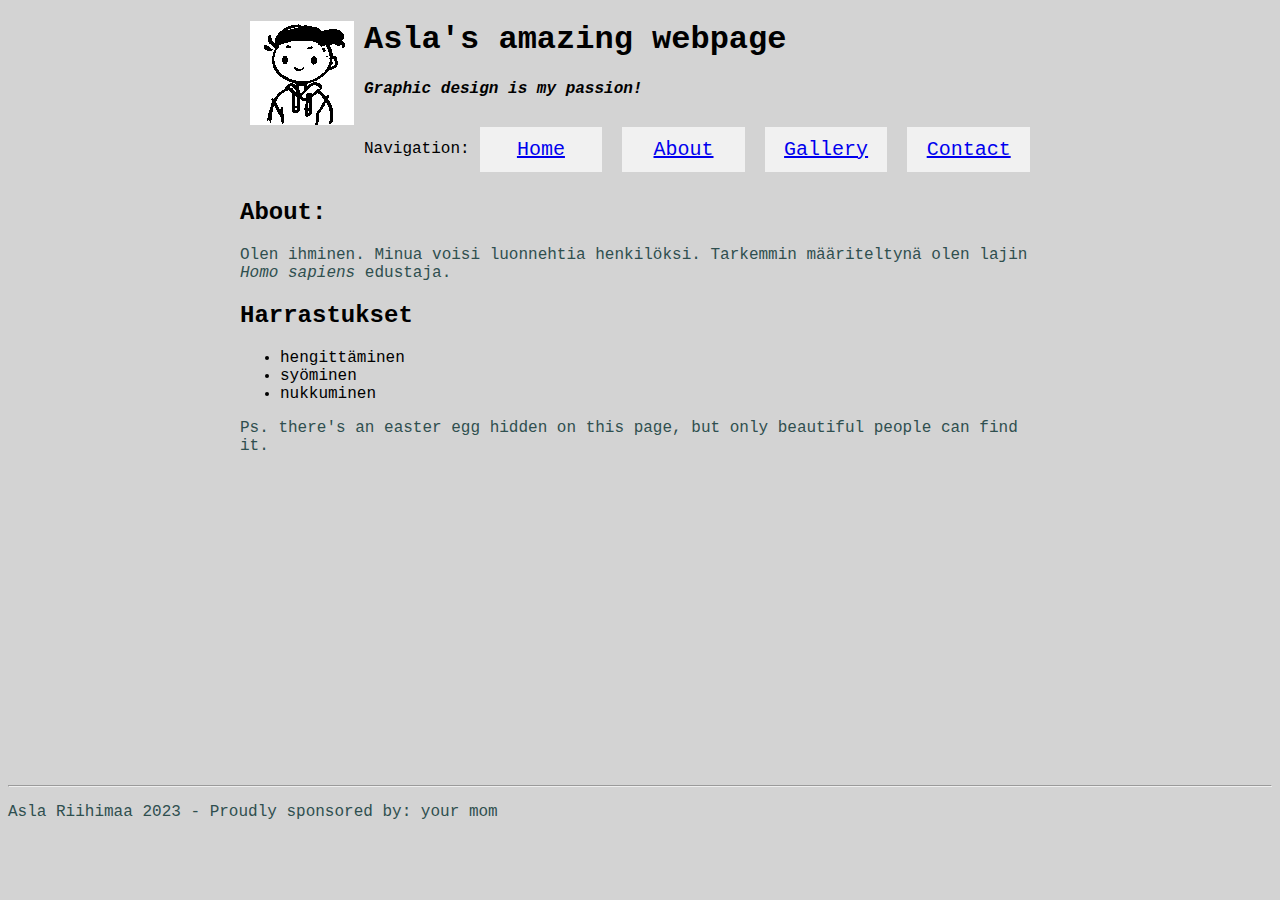
==== about.html @ 28e47cb1 "Add files via upload" ====
<!DOCTYPE html>
<html>

<head>
    <title>ASLAN SAITTI</title>
    <link rel="stylesheet" href="aslansaitti.css">
    <link rel="icon" type="image/x-icon" href="icon2.PNG">
    <meta name="viewport" content="width=device-width, initial-scale=1.0">
    <meta charset="utf-8">
    <style>
        .god {
            position: relative;
        }

        .god .blush {
            display: none;
            position: absolute;
            top: 0;
            left: 0;
            z-index: 99;
        }

        .god:hover .blush {
            display: inline;
        }
    </style>
</head>

<body>
    <header>
        <div class="centered">
            <div class="god">
                <img src="icon2.PNG" alt="the face of god" style="float:left; margin-left: 10px; margin-right: 10px;">
                <img class="blush" src="iconblush.png" alt="the blushing face of god"
                    style="float:left; margin-left: 10px; margin-right: 10px;">
                <h1>Asla's amazing webpage</h1>
                <h4> <i> Graphic design is my passion! </i></h4>
            </div>

            <!-- Navigation Bar -->
            <nav>
                <div class="menu-container">
                    Navigation:
                    <div> <a href="index.html">Home</a></div>
                    <div><a href="about.html">About</a></div>
                    <div><a href="gallery.html">Gallery</a></div>
                    <div><a href="contact.html">Contact</a></div>
                </div>
            </nav>
    </header>

    <section>

        <div class="centered">
            <h2>About: </h2>

            <p> Olen ihminen. Minua voisi luonnehtia henkilöksi. Tarkemmin määriteltynä olen lajin <i>Homo sapiens</i>
                edustaja.
            </p>
            <h2> Harrastukset</h2>
            <ul>
                <li> hengittäminen</li>
                <li> syöminen</li>
                <li> nukkuminen</li>
            </ul>


            <p>
                Ps. there's an easter egg hidden on this page, but only beautiful people can find it.
            </p>
        </div>
        <br><br><br><br><br><br><br><br><br><br><br><br><br><br><br><br><br>

    </section>
    <footer>
        <hr>
        <p> Asla Riihimaa 2023 - Proudly sponsored by: your mom </p>
    
    </footer>

</body>

</html>
---- aslansaitti.css ----
body {
    background-color: lightgray;
}

* {
    box-sizing: border-box;
    font-family: "Lucida Console", "Courier New", monospace;
}

h1 {
    color: black;
}

p {
    color: darkslategray;
}

table,
th,
td {
    border: 2px solid;
}

.centered {

    margin: auto;
    width: 100%;
    max-width: 800px;
}

.garfield {
    margin: auto;
    max-width: 800px;
    background-color: whitesmoke;
    border: solid, 2px, black;
    margin-top: 20px;
    margin-bottom: 20px;
    padding-left: 30px;
    padding-right: 30px;
    padding-top: 15px;
    padding-bottom: 15px;
}

.garfield>div {

    margin: auto;
    max-width: 600px;
    background-color: whitesmoke;
    border: solid, 2px, black;
    margin-top: 20px;
    margin-bottom: 20px;
    padding-left: 30px;
    padding-right: 30px;
    padding-top: 15px;
    padding-bottom: 15px;
}

.sandBox {
    background-color: lightslategray;
    color: white;
    border: 2px solid black;
    padding: 20px;
    max-width: 800px;
    margin: auto;
}

/*.white {
    color: black;
    background-color: white;
    border: 4px solid black;
    border-collapse: collapse;
}*/


.mondrian {
    background-color: white;
    border: 4px solid black;
    border-collapse: collapse;
    width: 600px;
    height: 450px;


}

@media (max-width: 900px) {

    .mondrian{
        width: 400px;
    height: 300px;


    }
}

.menu-container>div {
    background-color: #f1f1f1;
    width: 200px;
    /*also restricted by container*/
    line-height: 45px;
    /* white box height*/

    margin: 10px;
    text-align: center;
    flex-wrap: nowrap;

    font-size: 20px;
}

.menu-container {
    /*background-color: rgb(84, 76, 195);*/
    padding-top: 30px;
    padding-bottom: 30px;

    display: flex;
    flex-direction: row;
    flex-wrap: nowrap;
    height: 45px;

    justify-content: center;
    /* horizontal center. aligns items at the center of container. also flex-start,flex-end,space-around,space between*/
    align-items: center;
    /*vertical center. also flex-end/start, stretch (default), baseline(of text)*/
    align-content: stretch;
    /* or space-around, stretch, center, flex-start, flex-end*/

}


.animated{

   max-width: 150px;
   display: flex;
   justify-content: center;
   position: relative;
   animation-name: example;
   animation-duration: 4s;
}
.animated>img{
    
    position: relative;
    animation-name: example;
    animation-duration: 4s;
    /*animation-timing-function: none;*/
    -webkit-animation-delay: 2s; /*not working atm??*/
    animation-delay: 2s;

}

@keyframes example {
    0%   { left:0px; }
    25%  { left:200px; }
    50%  { left:0px; }
    75%  { left:-200px; }
    100% { left:0px;}
  }


.gallery-container {
    background-color: rgb(50, 49, 49);
    margin: auto;
    max-width: 1000px;
}

.row {
    display: flex;
    /*flex-direction: row;*/
    flex-wrap: nowrap;
    padding: 5%;

}

.column {
    flex-direction: column;

    max-width: 33%;
    flex: 33%;
    padding: 5px;
    /* horizontal spacing of columns*/
    margin: 12px;
}

@media (max-width: 900px) {

    .column {
        flex: 100%;
        max-width: 100%;
    }

    .row {

        flex-direction: row;
        flex-wrap: wrap;

    }
}


.column img {
    max-width: 100%;
    margin-bottom: 5px;

}

.imageBox {
    transition: 500ms ease-in-out 70ms;

    align-items: center;
    justify-content: center;

    background-color: #d6d6d6;

    margin-top: 20px;
    margin-bottom: 20px;
    text-align: center;
    padding-bottom: 2px;
    /*align-content: center;/*??*/
}

.imageBox:hover {
    margin: auto;
    transform: scale(1.3);

}
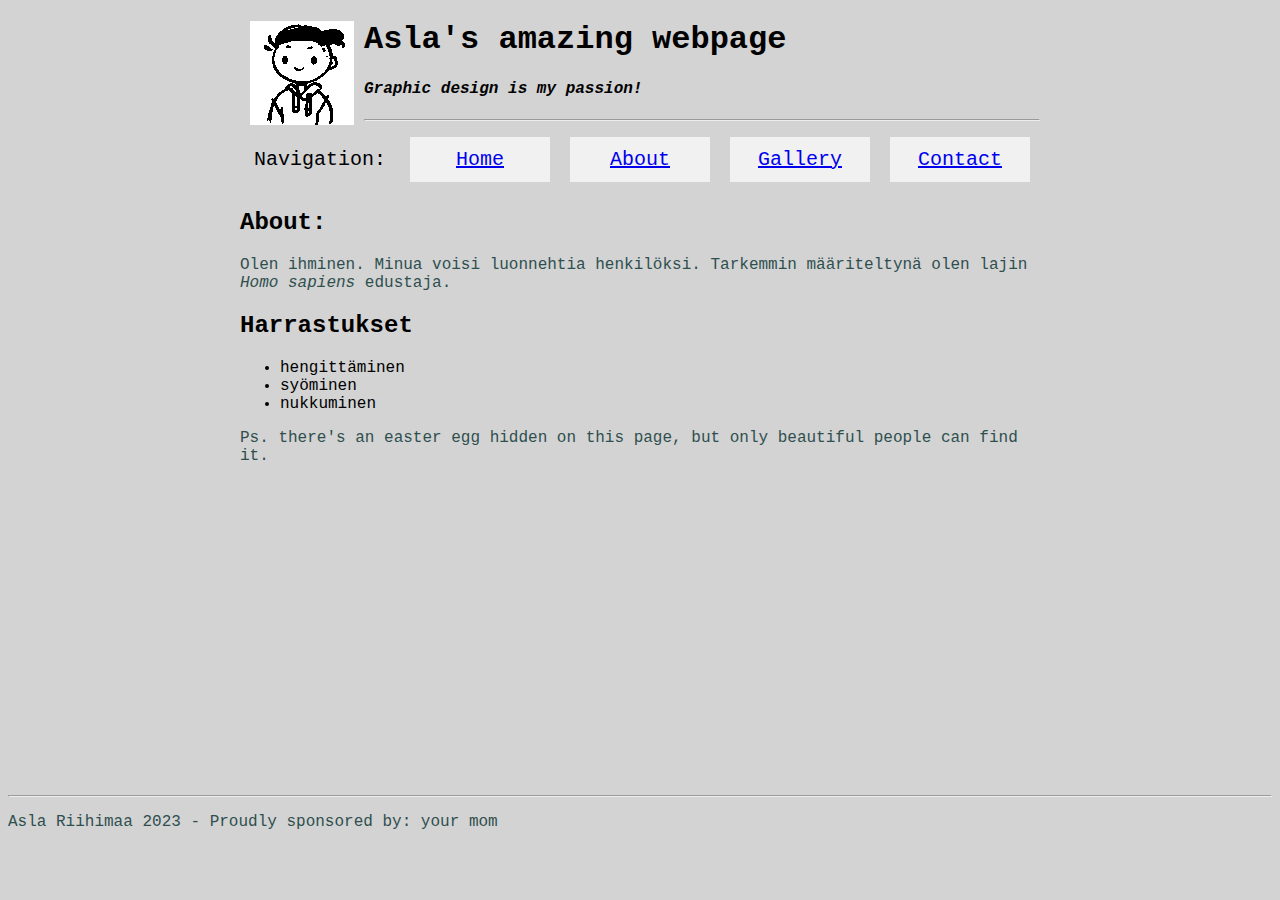
==== commit 759f38fa: "Add files via upload" ====
--- a/about.html
+++ b/about.html
@@ -35,19 +35,24 @@
                     style="float:left; margin-left: 10px; margin-right: 10px;">
                 <h1>Asla's amazing webpage</h1>
                 <h4> <i> Graphic design is my passion! </i></h4>
+                <hr style="color: lightgray;">
             </div>
+    </header>
 
-            <!-- Navigation Bar -->
-            <nav>
-                <div class="menu-container">
-                    Navigation:
-                    <div> <a href="index.html">Home</a></div>
-                    <div><a href="about.html">About</a></div>
-                    <div><a href="gallery.html">Gallery</a></div>
-                    <div><a href="contact.html">Contact</a></div>
-                </div>
-            </nav>
-    </header>
+    <nav><!-- Navigation Bar -->
+        <div class="centered">
+            <div class="menu-container">
+                <div class="navText" style="background-color: lightgray;">Navigation:</div>
+
+                <div><a href="index.html">Home</a></div>
+                <div><a href="about.html">About</a></div>
+                <div><a href="gallery.html">Gallery</a></div>
+                <div><a href="contact.html">Contact</a></div>
+            </div>
+        </div>
+    </nav>
+
+
 
     <section>
 
@@ -75,7 +80,7 @@
     <footer>
         <hr>
         <p> Asla Riihimaa 2023 - Proudly sponsored by: your mom </p>
-    
+
     </footer>
 
 </body>
--- a/aslansaitti.css
+++ b/aslansaitti.css
@@ -20,6 +20,14 @@
 td {
     border: 2px solid;
 }
+
+.centeredHeader {
+
+    margin: auto;
+    width: 100%;
+    max-width: 800px;
+}
+
 
 .centered {
 
@@ -81,15 +89,42 @@
 
 
 }
+@media (max-width: 800px) {
+  .centered>h1 {
+        font-size:x-large;
+    }
+
+}
 
 @media (max-width: 900px) {
 
-    .mondrian{
+
+    .centered>h4 {
+        font-size: small;
+    }
+
+    .mondrian {
         width: 400px;
-    height: 300px;
-
-
-    }
+        height: 300px;
+    }
+
+    .navText {
+        display: none;
+
+    }
+    .menu-container {
+        display: flex;
+        flex-wrap: wrap;
+
+        flex-direction: column;
+    }
+
+    .menu-container>div {
+        width: 100px;
+        align-content: center;
+
+    }
+
 }
 
 .menu-container>div {
@@ -126,33 +161,50 @@
 }
 
 
-.animated{
-
-   max-width: 150px;
-   display: flex;
-   justify-content: center;
-   position: relative;
-   animation-name: example;
-   animation-duration: 4s;
-}
-.animated>img{
-    
+
+.animated {
+
+    max-width: 150px;
+    display: flex;
+    justify-content: center;
+    position: relative;
+    animation-name: example;
+    animation-duration: 4s;
+}
+
+.animated>img {
+
     position: relative;
     animation-name: example;
     animation-duration: 4s;
     /*animation-timing-function: none;*/
-    -webkit-animation-delay: 2s; /*not working atm??*/
+    -webkit-animation-delay: 2s;
+    /*not working atm??*/
     animation-delay: 2s;
 
 }
 
 @keyframes example {
-    0%   { left:0px; }
-    25%  { left:200px; }
-    50%  { left:0px; }
-    75%  { left:-200px; }
-    100% { left:0px;}
-  }
+    0% {
+        left: 0px;
+    }
+
+    25% {
+        left: 200px;
+    }
+
+    50% {
+        left: 0px;
+    }
+
+    75% {
+        left: -200px;
+    }
+
+    100% {
+        left: 0px;
+    }
+}
 
 
 .gallery-container {
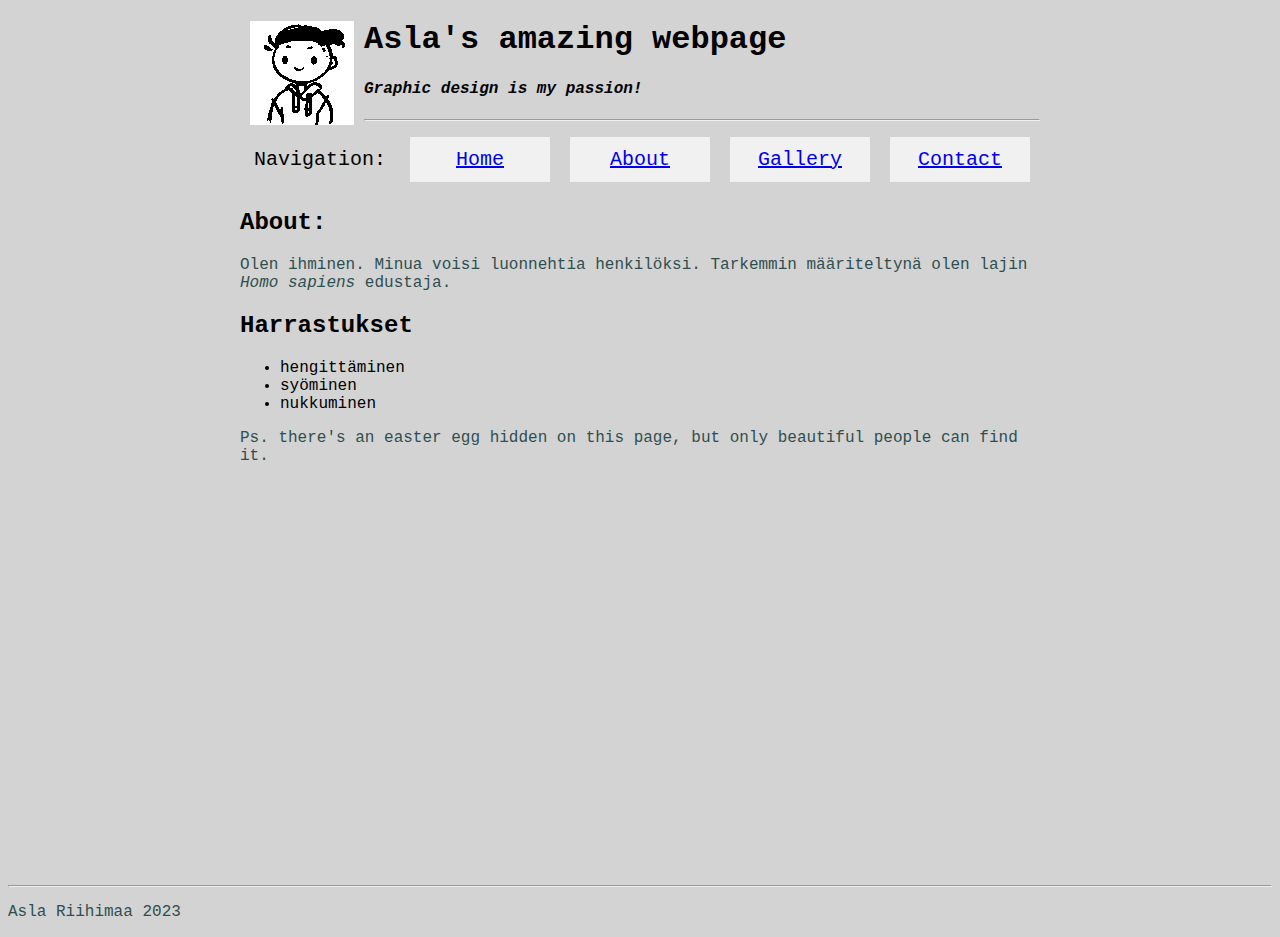
==== commit 92359ee2: "more javascript stuff." ====
--- a/about.html
+++ b/about.html
@@ -37,6 +37,7 @@
                 <h4> <i> Graphic design is my passion! </i></h4>
                 <hr style="color: lightgray;">
             </div>
+        </div>
     </header>
 
     <nav><!-- Navigation Bar -->
@@ -74,12 +75,12 @@
                 Ps. there's an easter egg hidden on this page, but only beautiful people can find it.
             </p>
         </div>
-        <br><br><br><br><br><br><br><br><br><br><br><br><br><br><br><br><br>
+        <br><br><br><br><br><br><br><br><br><br><br><br><br><br><br><br><br><br><br><br><br><br>
 
     </section>
     <footer>
         <hr>
-        <p> Asla Riihimaa 2023 - Proudly sponsored by: your mom </p>
+        <p> Asla Riihimaa 2023 </p>
 
     </footer>
 
--- a/aslansaitti.css
+++ b/aslansaitti.css
@@ -72,12 +72,18 @@
     margin: auto;
 }
 
-/*.white {
+.objectTable {
     color: black;
-    background-color: white;
-    border: 4px solid black;
+    background-color: rgb(188, 201, 210);
+    border: 3px solid black;
     border-collapse: collapse;
-}*/
+    margin: auto;
+    font-size: smaller;
+}
+
+.objectTable>th, td {
+    padding: 10px;
+  }
 
 
 .mondrian {
@@ -93,12 +99,20 @@
   .centered>h1 {
         font-size:x-large;
     }
+  .god>h1 {
+        font-size:x-large;
+      
+    }
 
 }
 
 @media (max-width: 900px) {
 
 
+    .god>h4 {
+        font-size: small;
+        
+    }
     .centered>h4 {
         font-size: small;
     }
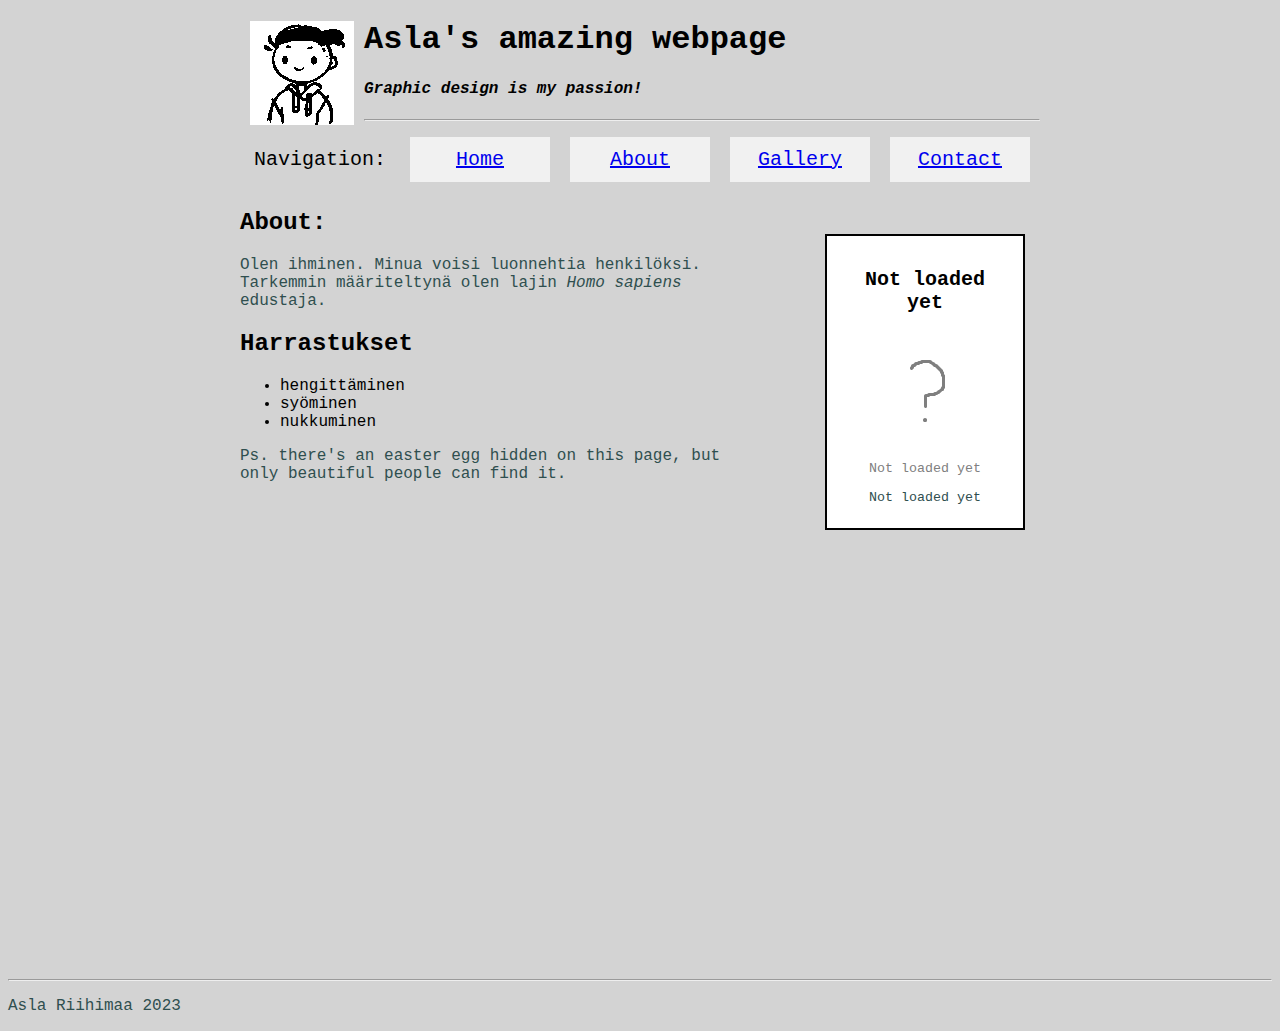
==== commit 4b0af173: "added weather widget to About page" ====
--- a/about.html
+++ b/about.html
@@ -58,32 +58,65 @@
     <section>
 
         <div class="centered">
-            <h2>About: </h2>
 
-            <p> Olen ihminen. Minua voisi luonnehtia henkilöksi. Tarkemmin määriteltynä olen lajin <i>Homo sapiens</i>
-                edustaja.
-            </p>
-            <h2> Harrastukset</h2>
-            <ul>
-                <li> hengittäminen</li>
-                <li> syöminen</li>
-                <li> nukkuminen</li>
-            </ul>
+            <div class="grid-container">
+
+                <div class="textColumn">
+                    
+                    <h2>About: </h2>
+
+                    <p> Olen ihminen. Minua voisi luonnehtia henkilöksi. Tarkemmin määriteltynä olen lajin <i>Homo
+                            sapiens</i>
+                        edustaja.
+                    </p>
+                    <h2> Harrastukset</h2>
+                    <ul>
+                        <li> hengittäminen</li>
+                        <li> syöminen</li>
+                        <li> nukkuminen</li>
+                    </ul>
 
 
-            <p>
-                Ps. there's an easter egg hidden on this page, but only beautiful people can find it.
-            </p>
+                    <p>
+                        Ps. there's an easter egg hidden on this page, but only beautiful people can find it.
+                    </p>
+
+                </div>
+
+                <div class="weatherColumn">
+                
+                    <div id="weather" class="weatherBox">
+                        <h2 id="location"> Not loaded yet</h2>
+                        <img id="weatherIcon" src="unknown.png">
+                        <div id="description" style="color: grey;"> Not loaded yet
+                        </div>
+                        <p id="temp"> Not loaded yet</p>
+        
+                    </div>
+                </div>
+
+            </div>
+
+
+           
         </div>
         <br><br><br><br><br><br><br><br><br><br><br><br><br><br><br><br><br><br><br><br><br><br>
 
     </section>
+    <aside>
+
+
+
+    </aside>
     <footer>
         <hr>
         <p> Asla Riihimaa 2023 </p>
 
     </footer>
 
+    <script src="weather.js" lang="text/javascript">
+    
+    </script>
 </body>
 
 </html>--- a/aslansaitti.css
+++ b/aslansaitti.css
@@ -286,4 +286,27 @@
     margin: auto;
     transform: scale(1.3);
 
+}
+
+.grid-container {
+    display: flex;
+    grid-template-columns: 1fr 1fr;
+    grid-gap: 20px;
+}
+
+.weatherBox{
+    width: 200px;
+    margin-left: 40px;
+    margin-top: 45px;
+    margin-right: 15px;
+    margin-bottom: 45px;
+    padding-top: 15px;
+    padding-bottom: 10px;
+    padding-left: 20px;
+    padding-right: 20px;
+    text-align: center;
+    font-size: smaller;
+
+    background-color: #fff;
+    border: 2px solid black;
 }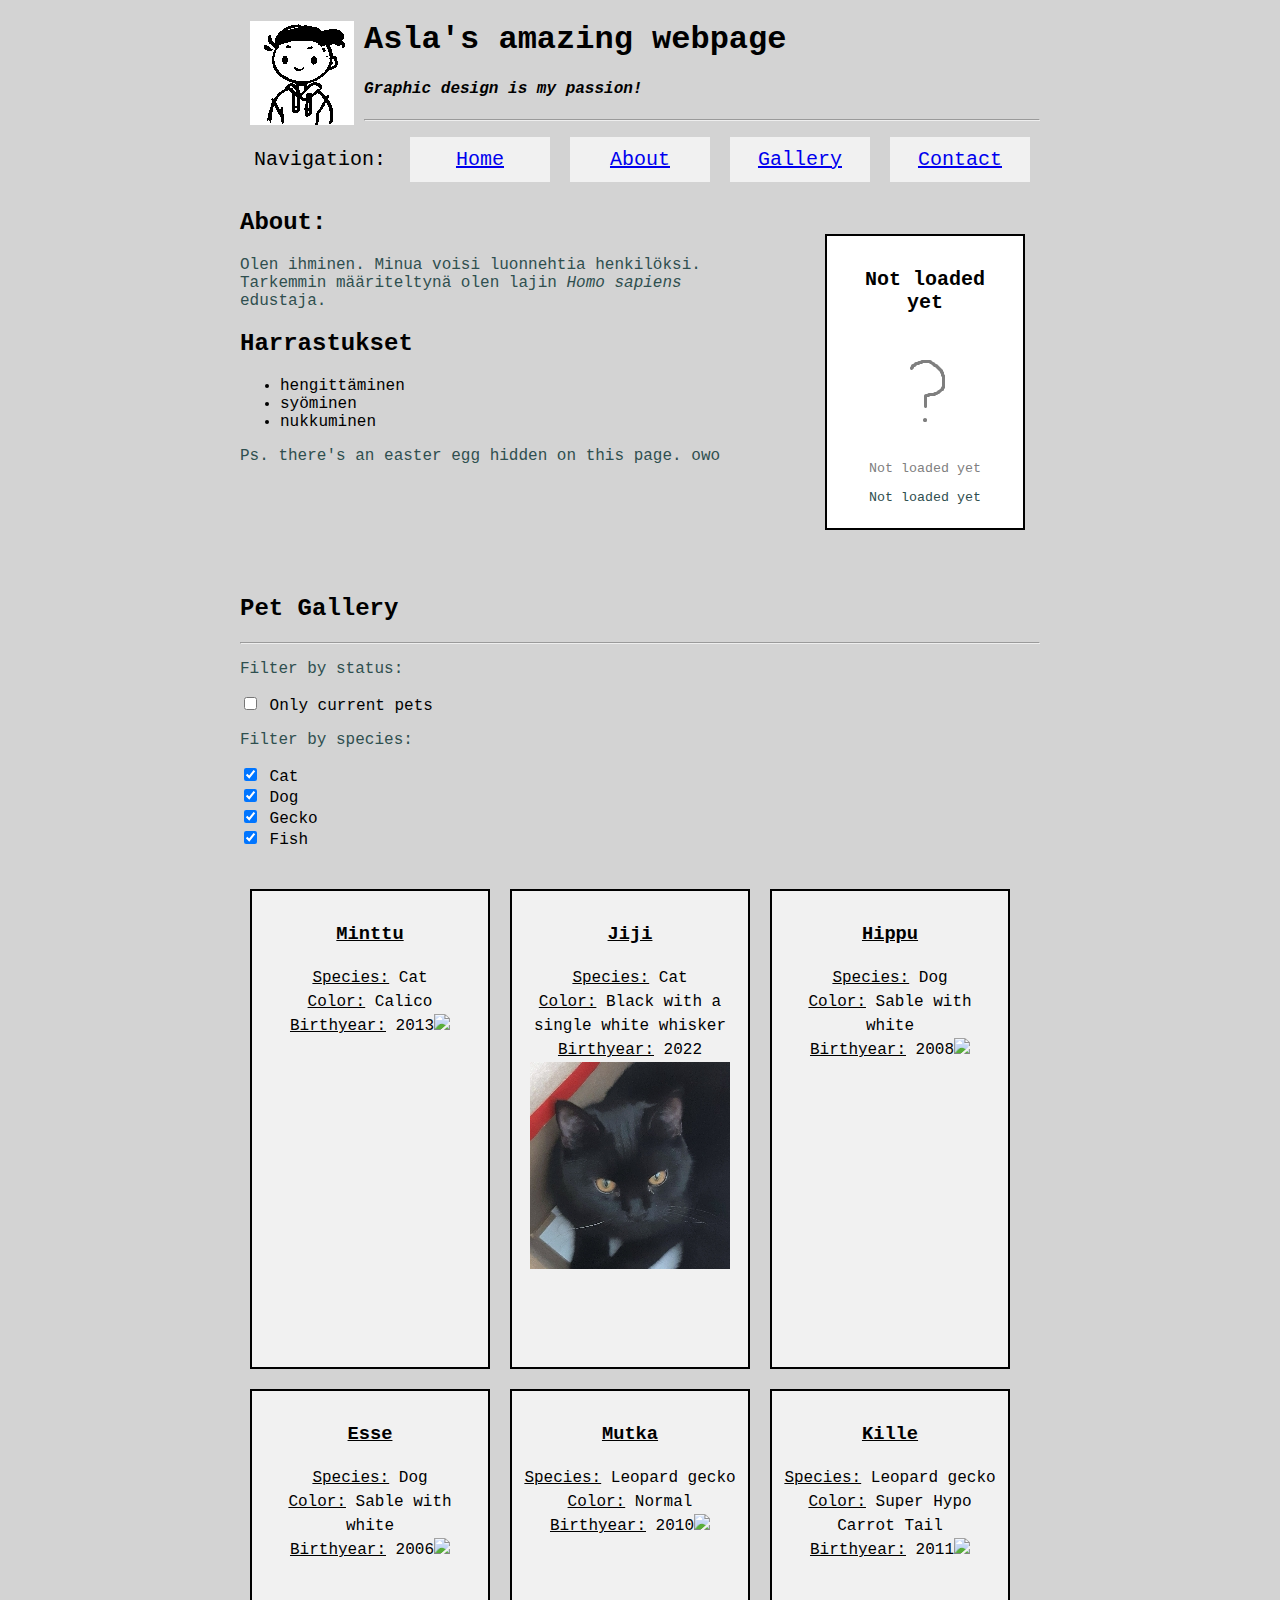
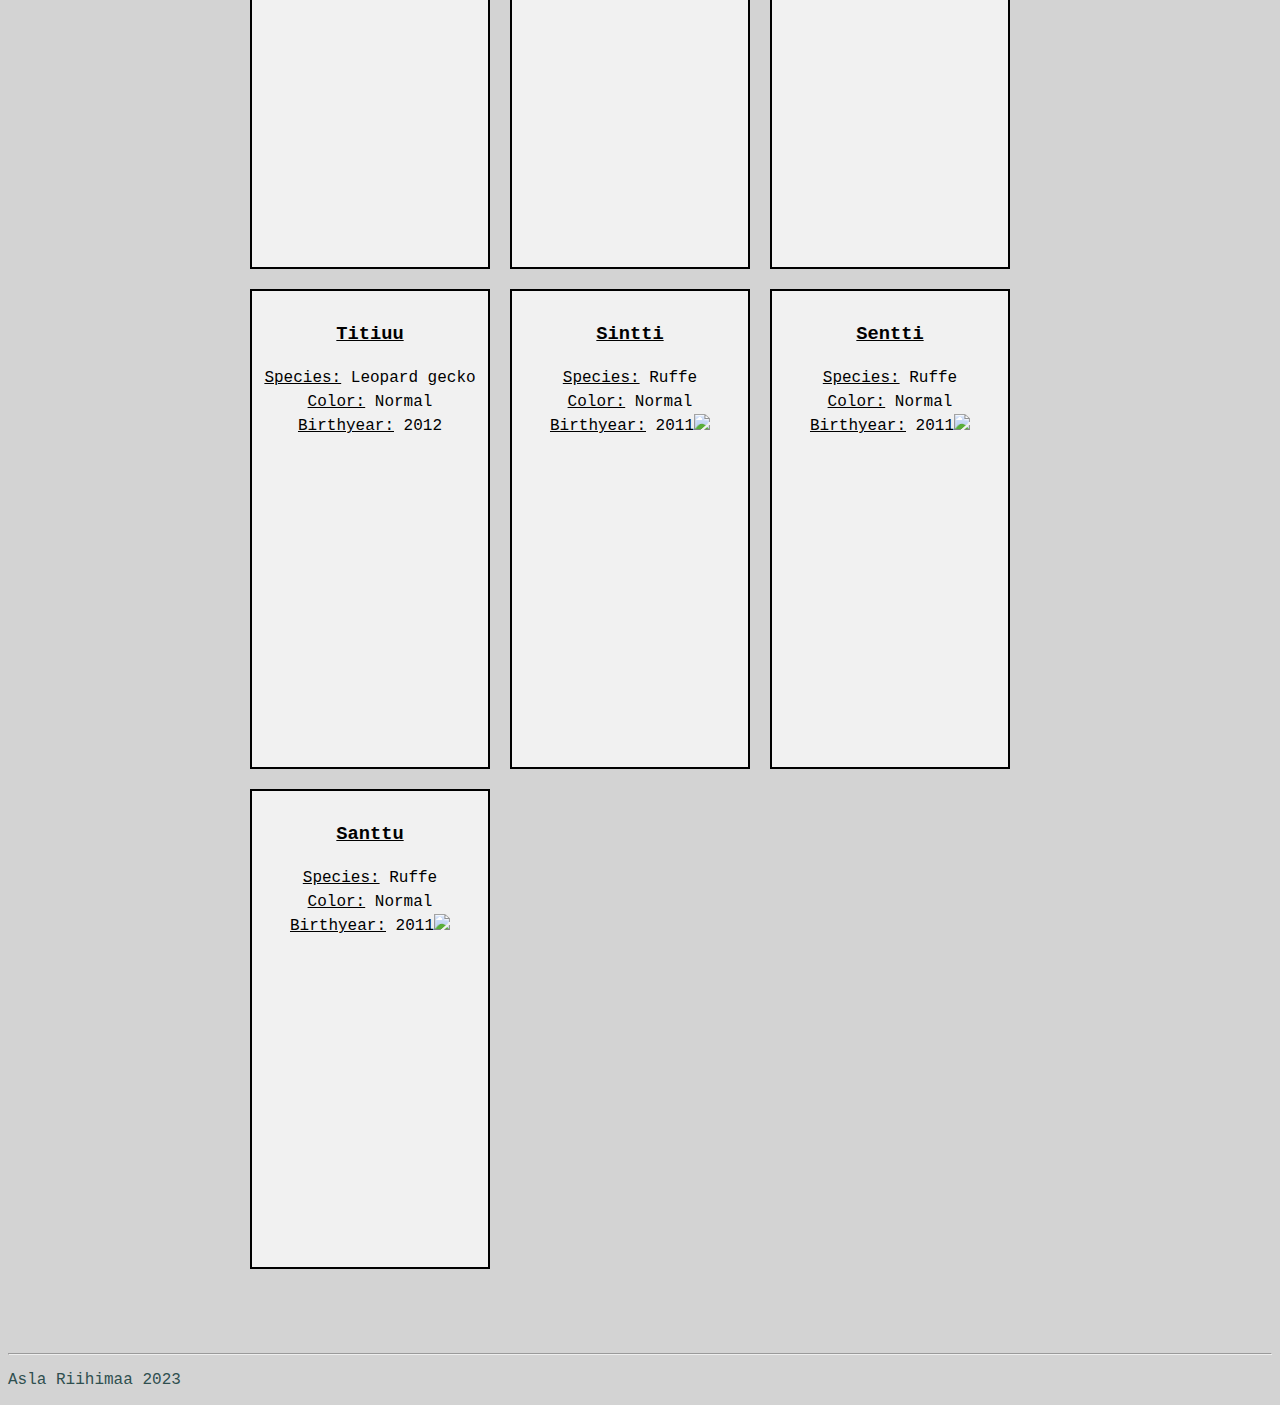
==== commit fef6a4f3: "Added pet gallery + small fixes elsewhere" ====
--- a/about.html
+++ b/about.html
@@ -12,7 +12,7 @@
             position: relative;
         }
 
-        .god .blush {
+        .god .owo {
             display: none;
             position: absolute;
             top: 0;
@@ -20,7 +20,7 @@
             z-index: 99;
         }
 
-        .god:hover .blush {
+        .god:hover .owo {
             display: inline;
         }
     </style>
@@ -31,7 +31,7 @@
         <div class="centered">
             <div class="god">
                 <img src="icon2.PNG" alt="the face of god" style="float:left; margin-left: 10px; margin-right: 10px;">
-                <img class="blush" src="iconblush.png" alt="the blushing face of god"
+                <img class="owo" src="iconowo.png" alt="OWO"
                     style="float:left; margin-left: 10px; margin-right: 10px;">
                 <h1>Asla's amazing webpage</h1>
                 <h4> <i> Graphic design is my passion! </i></h4>
@@ -62,7 +62,7 @@
             <div class="grid-container">
 
                 <div class="textColumn">
-                    
+
                     <h2>About: </h2>
 
                     <p> Olen ihminen. Minua voisi luonnehtia henkilöksi. Tarkemmin määriteltynä olen lajin <i>Homo
@@ -78,45 +78,74 @@
 
 
                     <p>
-                        Ps. there's an easter egg hidden on this page, but only beautiful people can find it.
+                        Ps. there's an easter egg hidden on this page. owo
                     </p>
 
                 </div>
 
                 <div class="weatherColumn">
-                
+
                     <div id="weather" class="weatherBox">
                         <h2 id="location"> Not loaded yet</h2>
                         <img id="weatherIcon" src="unknown.png">
                         <div id="description" style="color: grey;"> Not loaded yet
                         </div>
                         <p id="temp"> Not loaded yet</p>
-        
+
                     </div>
                 </div>
 
             </div>
 
+ 
 
-           
         </div>
-        <br><br><br><br><br><br><br><br><br><br><br><br><br><br><br><br><br><br><br><br><br><br>
+        
 
-    </section>
-    <aside>
+    
+        <div class="centered">
+            <h2> Pet Gallery</h2>
+            <hr>
 
 
+            <form>
+                <p>Filter by status:</p>
+                <input type="checkbox" id="currentOnly" name="filter" value="currentOnly">
+                <label for="currentOnly">Only current pets</label><br>
 
-    </aside>
+                <p>Filter by species:</p>
+                <input type="checkbox" id="cat" name="speciesfilter" value="cat" checked=true>
+                <label for="cat">Cat</label><br>
+                <input type="checkbox" id="dog" name="speciesfilter" value="dog" checked=true>
+                <label for="dog">Dog</label><br>
+                <input type="checkbox" id="gecko" name="speciesfilter" value="gecko" checked=true>
+                <label for="gecko">Gecko</label><br>
+                <input type="checkbox" id="fish" name="speciesfilter" value="fish" checked=true>
+                <label for="fish">Fish</label><br>
+            </form>
+
+        </div>
+
+        <div id="petGallery" class="centered">
+
+            <div class="petFlexbox" id="petBox">
+
+
+            </div>
+
+
+        </div>
+
+        <br><br>
+    </section>
     <footer>
         <hr>
         <p> Asla Riihimaa 2023 </p>
 
     </footer>
 
-    <script src="weather.js" lang="text/javascript">
-    
-    </script>
+    <script src="about.js" lang="text/javascript"> </script>
+
 </body>
 
 </html>--- a/aslansaitti.css
+++ b/aslansaitti.css
@@ -201,22 +201,28 @@
 @keyframes example {
     0% {
         left: 0px;
+        transform: scalex(-1);
     }
 
     25% {
         left: 200px;
+       
+        
     }
 
     50% {
         left: 0px;
+        transform: scalex(1);
     }
 
     75% {
         left: -200px;
+        
     }
 
     100% {
         left: 0px;
+        transform: scalex(-1);
     }
 }
 
@@ -309,4 +315,42 @@
 
     background-color: #fff;
     border: 2px solid black;
-}+}
+
+
+.petFlexbox{
+    padding-top: 30px;
+    padding-bottom: 30px;
+
+    display: flex;
+    flex-direction: row;
+    flex-wrap: wrap;
+    
+
+    justify-content: flex-start;
+    /* horizontal center. aligns items at the center of container. also flex-start,flex-end,space-around,space between*/
+    align-items: center;
+    /*vertical center. also flex-end/start, stretch (default), baseline(of text)*/
+    align-content: stretch;
+    /* or space-around, stretch, center, flex-start, flex-end*/
+
+
+}
+
+.petcard{
+    border: 2px solid black;
+    background-color: #f1f1f1;
+    width: 240px;
+    min-height: 480px;
+    padding: 10px;
+    margin: 10px;
+    line-height: 1.5;
+    text-align: center;
+
+}
+
+.petcard>img{
+
+    max-width: 200px;
+    
+}
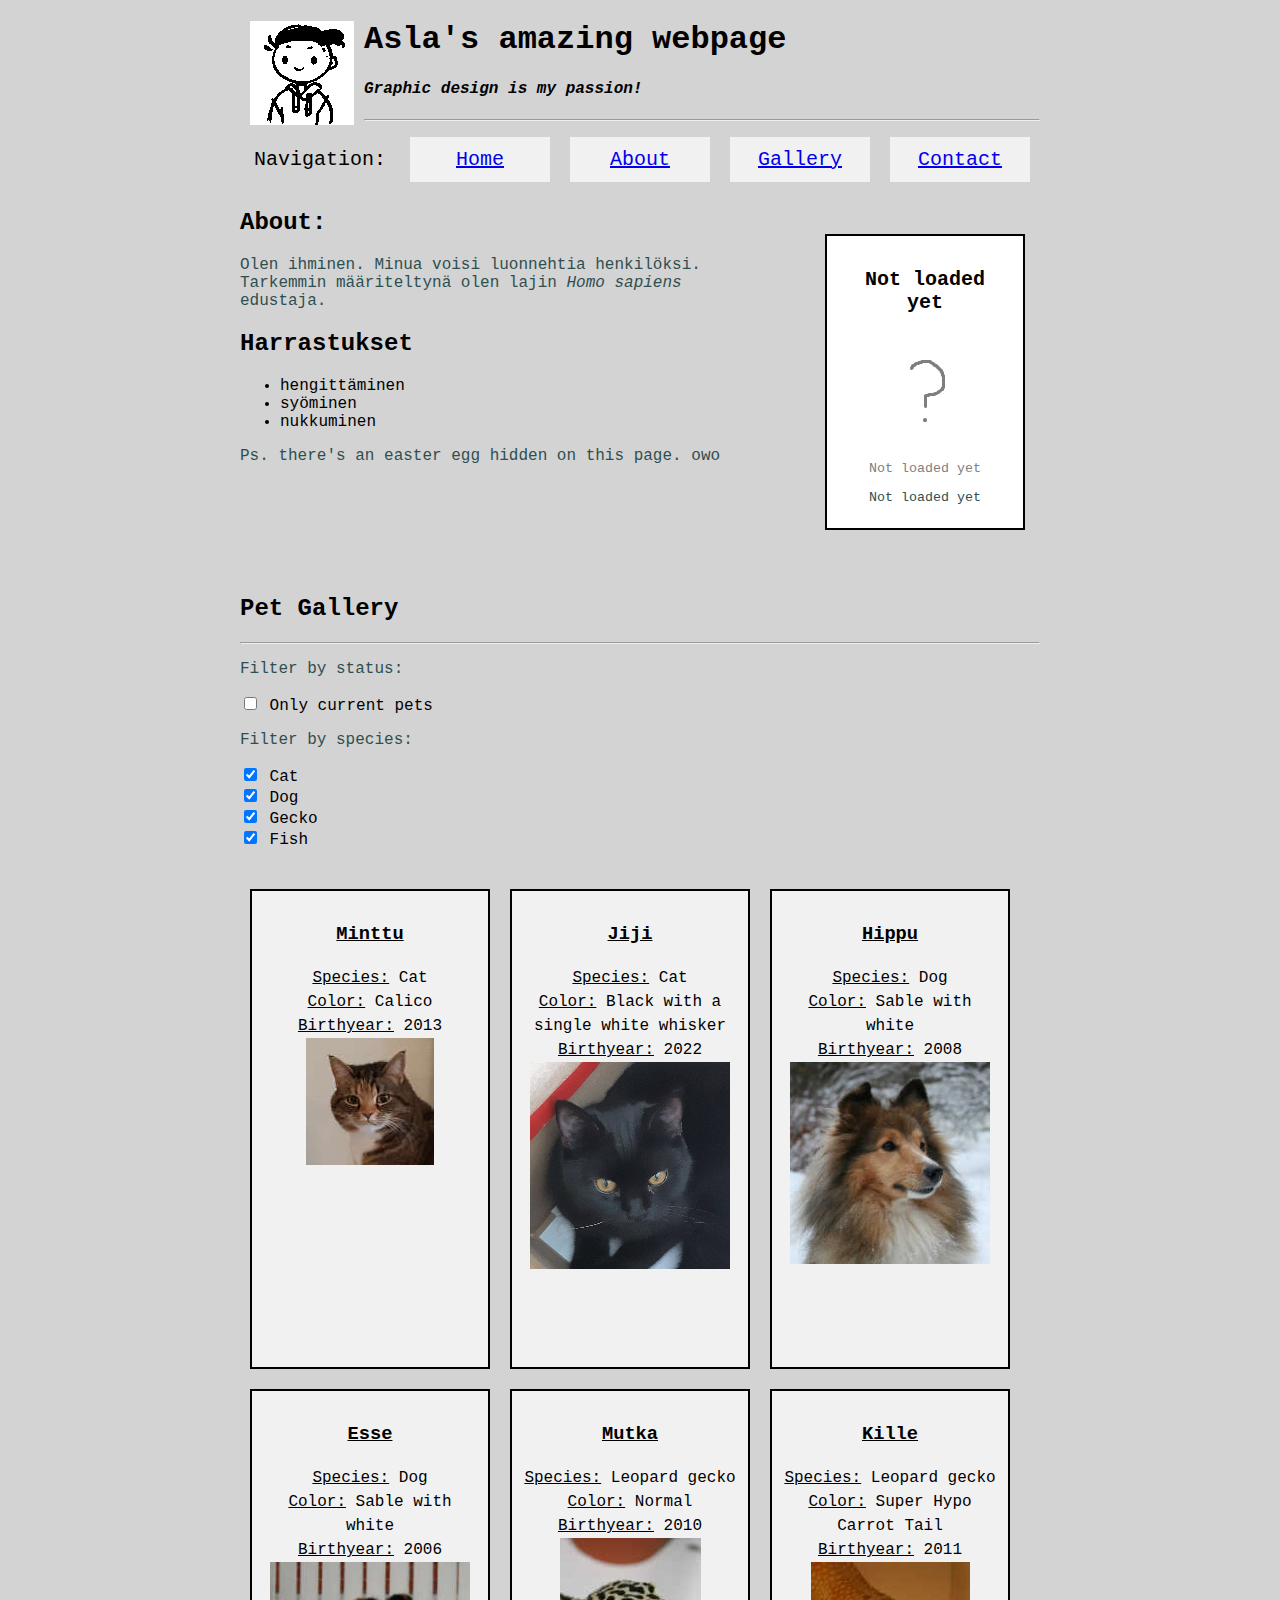
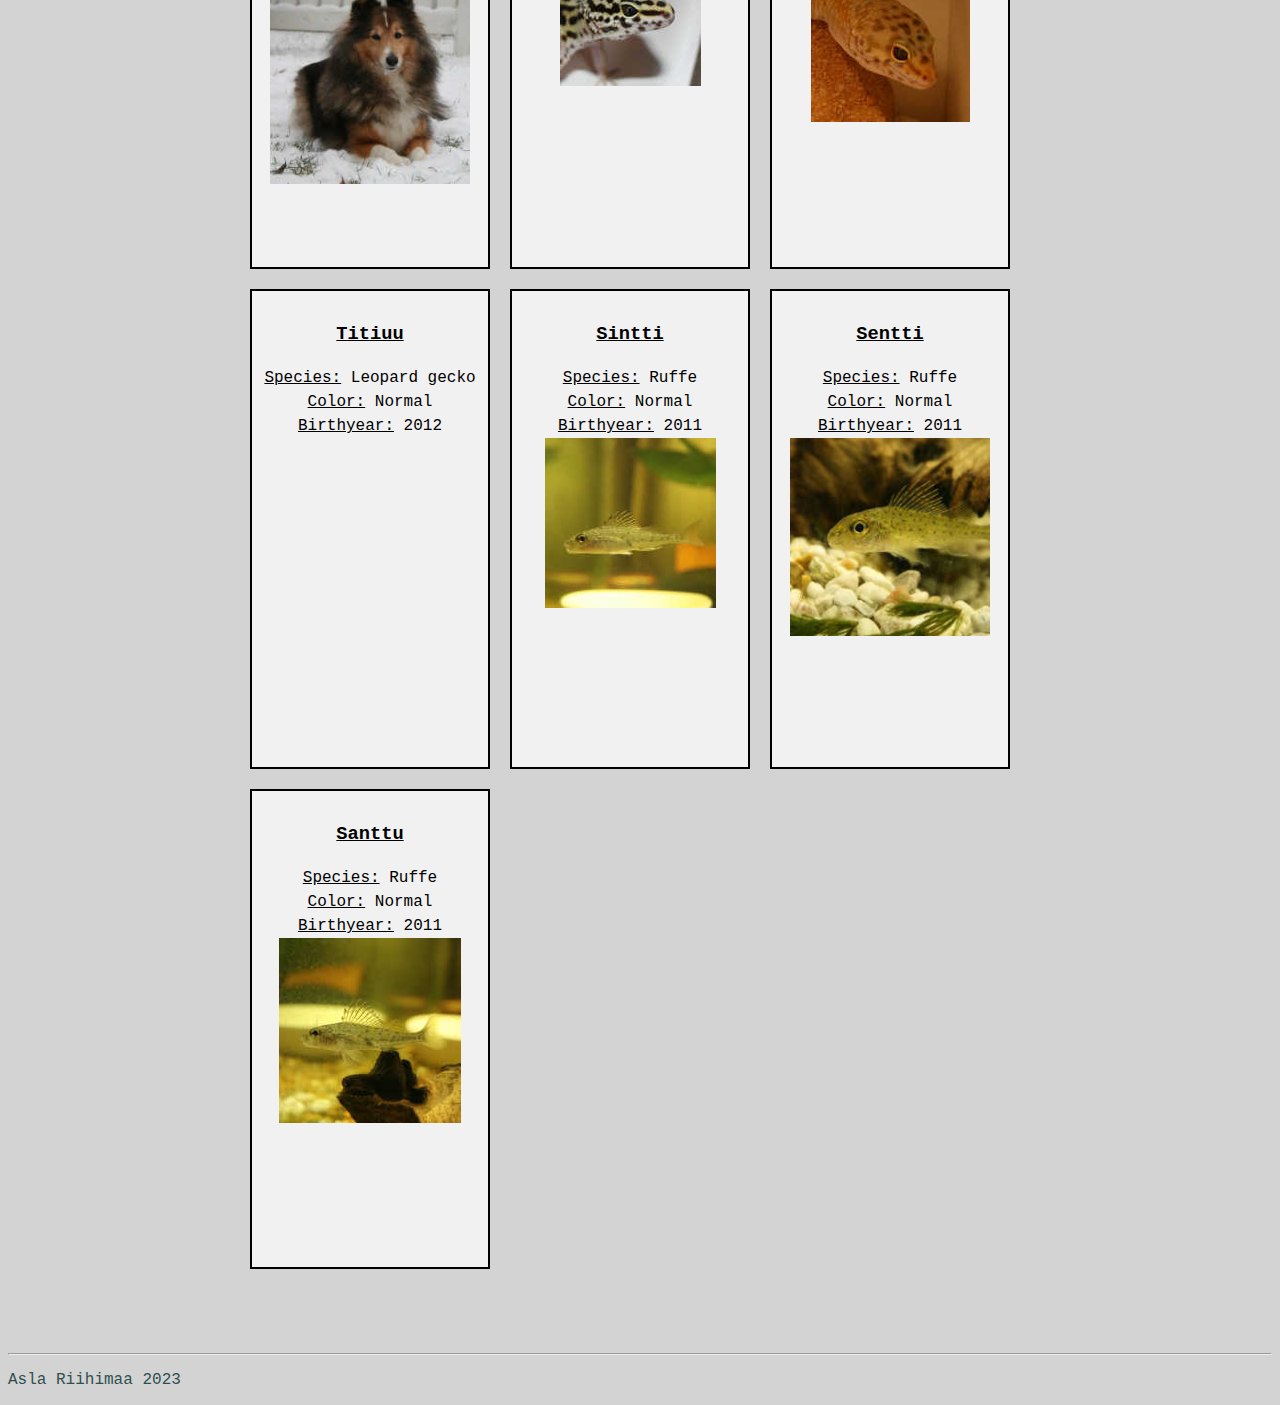
==== commit 7ae7b242: "moved media to media folder" ====
--- a/about.html
+++ b/about.html
@@ -87,7 +87,7 @@
 
                     <div id="weather" class="weatherBox">
                         <h2 id="location"> Not loaded yet</h2>
-                        <img id="weatherIcon" src="unknown.png">
+                        <img id="weatherIcon" src=".\media\unknown.png">
                         <div id="description" style="color: grey;"> Not loaded yet
                         </div>
                         <p id="temp"> Not loaded yet</p>
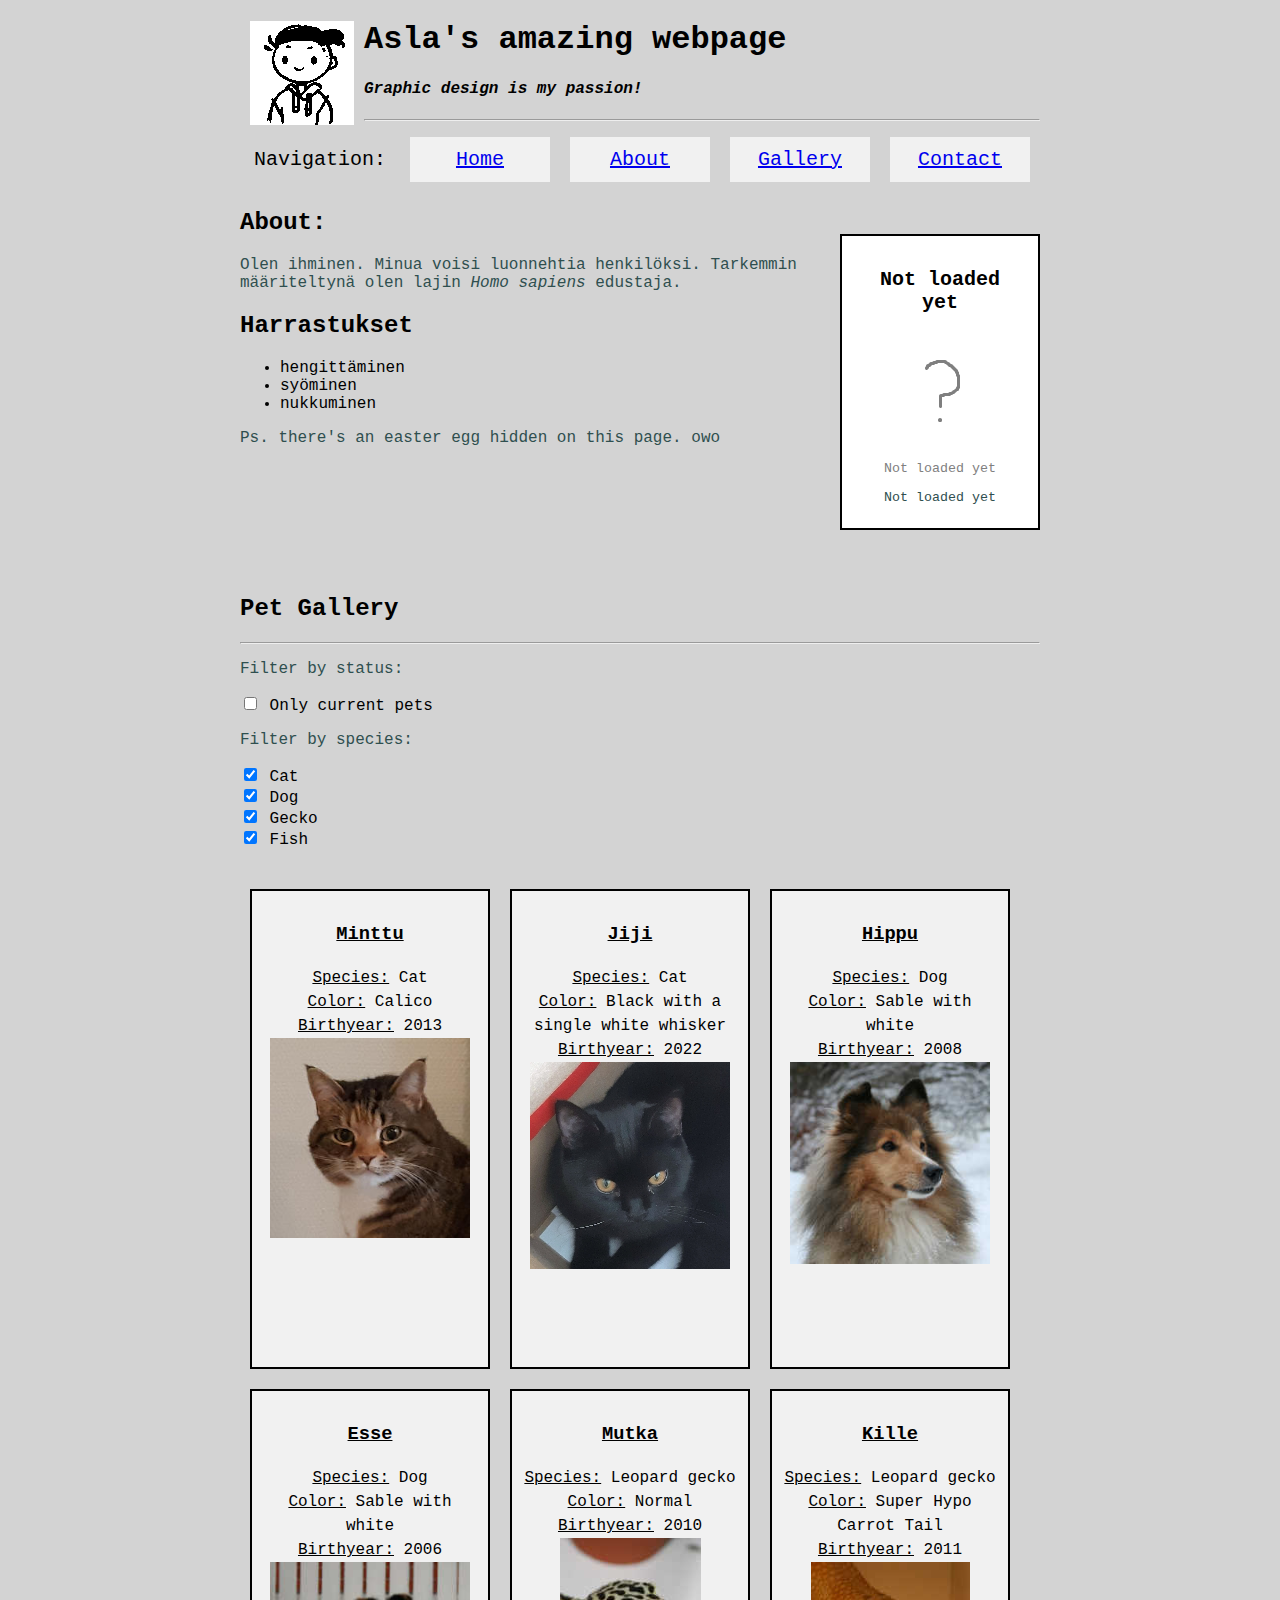
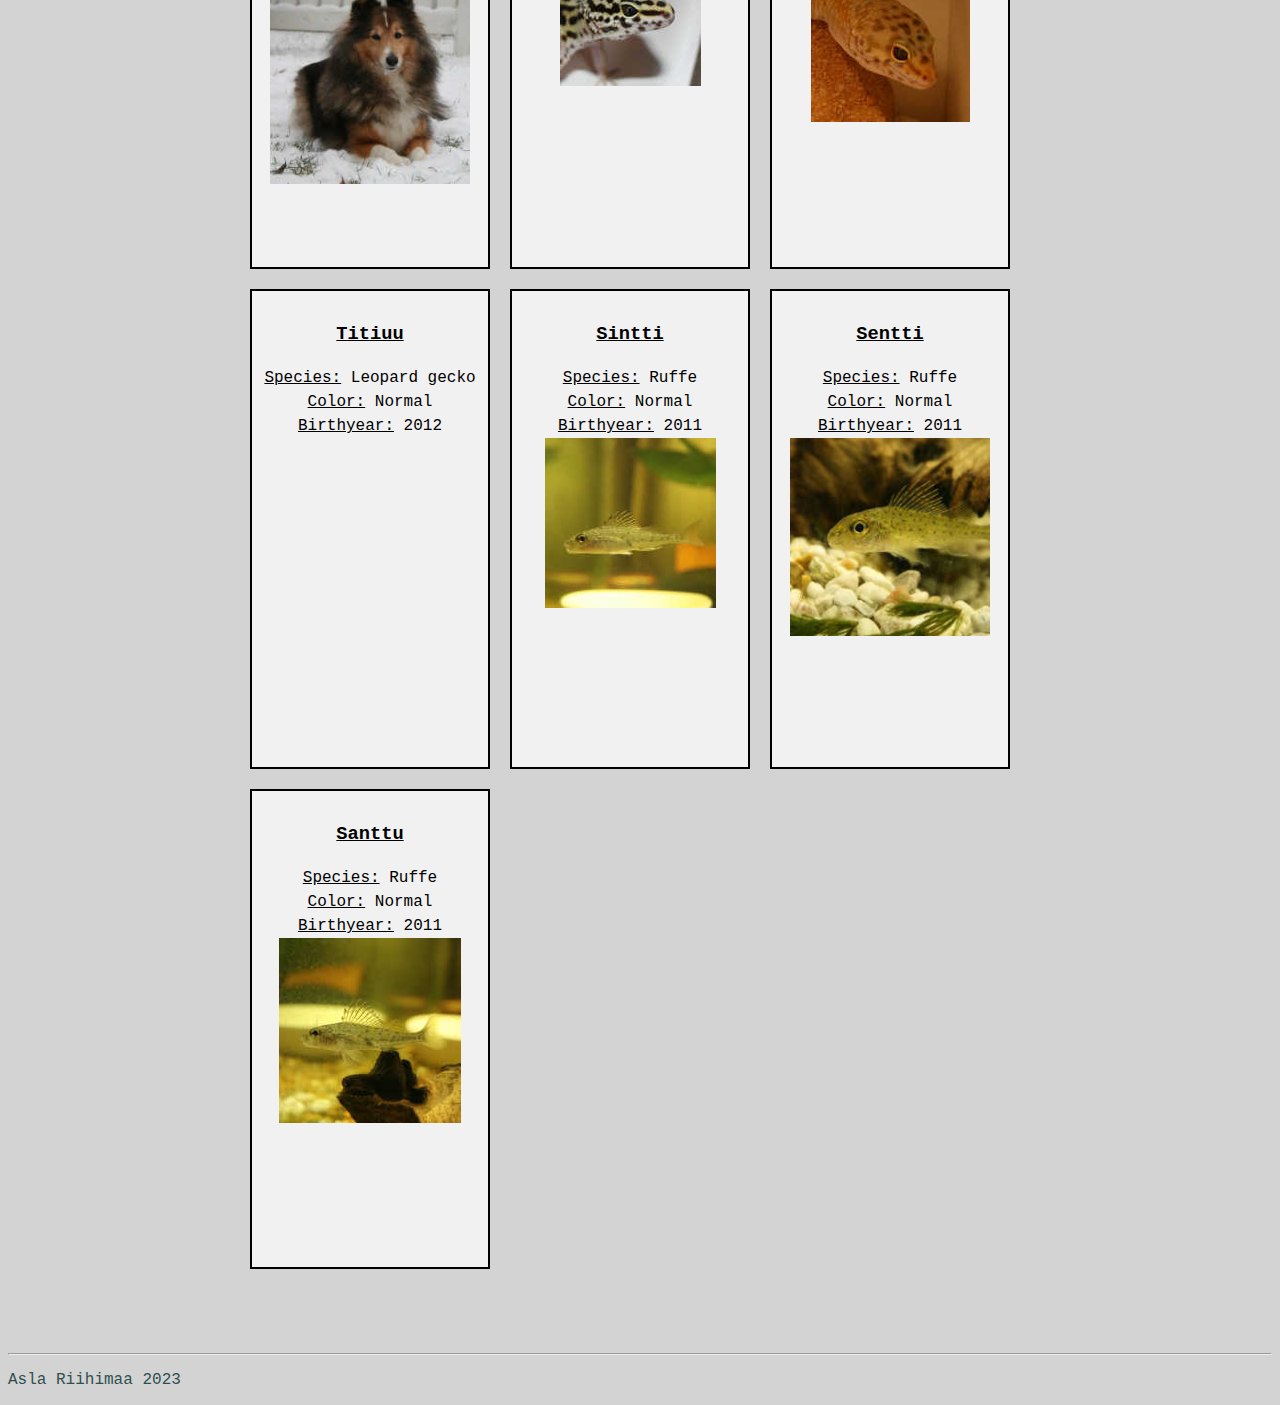
==== commit 436919a6: "Small fixes" ====
--- a/about.html
+++ b/about.html
@@ -59,9 +59,9 @@
 
         <div class="centered">
 
-            <div class="grid-container">
+            <div class="about-container">
 
-                <div class="textColumn">
+                <div>
 
                     <h2>About: </h2>
 
@@ -99,11 +99,7 @@
 
  
 
-        </div>
         
-
-    
-        <div class="centered">
             <h2> Pet Gallery</h2>
             <hr>
 
--- a/aslansaitti.css
+++ b/aslansaitti.css
@@ -118,7 +118,7 @@
     }
 
     .mondrian {
-        width: 400px;
+        width: 80%;
         height: 300px;
     }
 
@@ -294,11 +294,33 @@
 
 }
 
-.grid-container {
-    display: flex;
-    grid-template-columns: 1fr 1fr;
-    grid-gap: 20px;
-}
+.about-container {
+    margin: auto;
+    max-width: 800px;
+    display: grid;
+    grid-template-columns: 70% 20%;
+    grid-gap: 0px;
+}
+
+@media (max-width: 900px) {
+
+    .about-container {
+        grid-template-columns: 60% min-content;
+        padding: 3%;
+    }
+
+}
+
+@media (max-width: 800px) {
+
+    .about-container {
+        grid-template-columns: 50% min-content;
+        padding: 3%;
+    }
+
+}
+
+
 
 .weatherBox{
     width: 200px;
@@ -325,15 +347,10 @@
     display: flex;
     flex-direction: row;
     flex-wrap: wrap;
-    
 
     justify-content: flex-start;
-    /* horizontal center. aligns items at the center of container. also flex-start,flex-end,space-around,space between*/
     align-items: center;
-    /*vertical center. also flex-end/start, stretch (default), baseline(of text)*/
     align-content: stretch;
-    /* or space-around, stretch, center, flex-start, flex-end*/
-
 
 }
 
